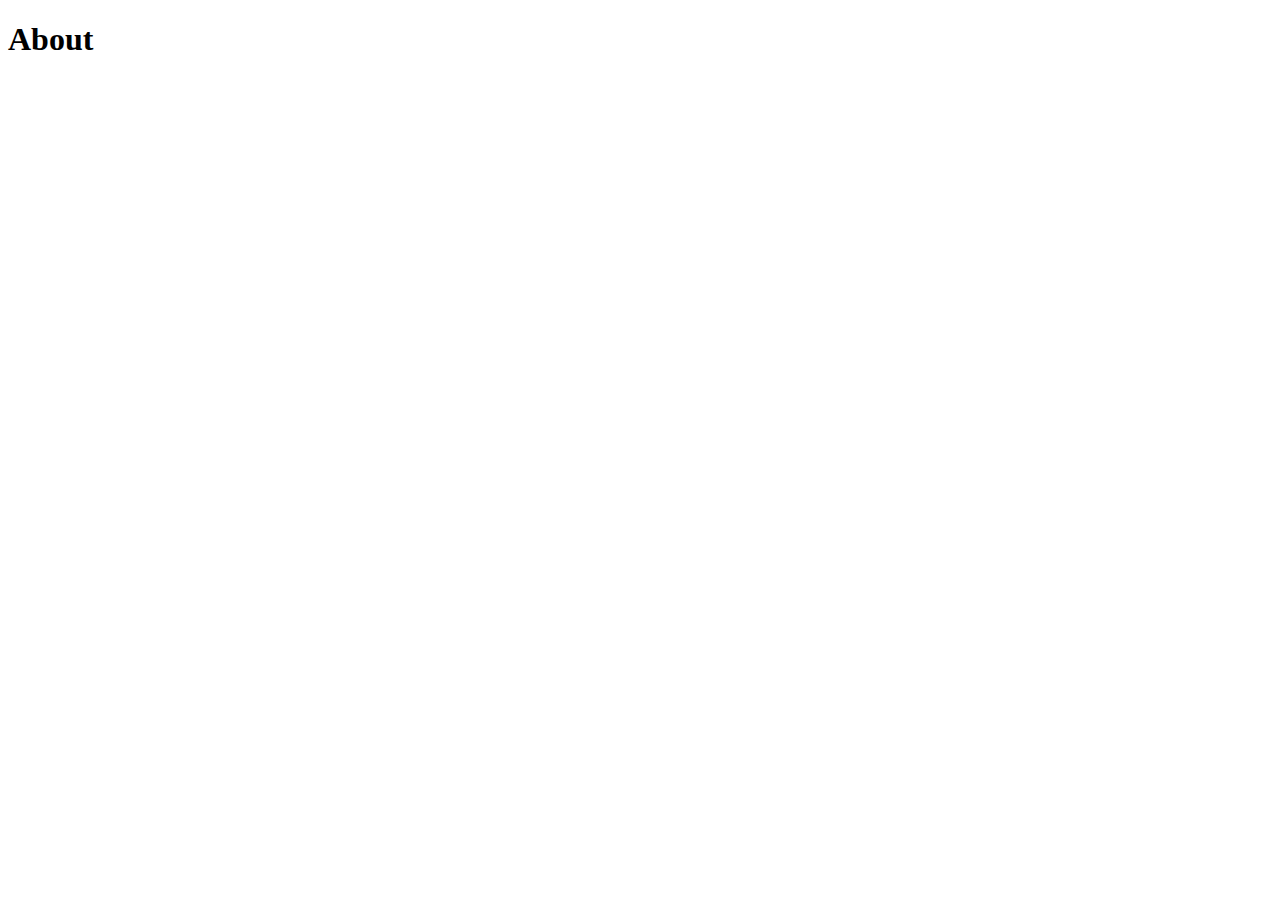
==== about.html @ 40564009 "added few card contents" ====
<!DOCTYPE html>
<html lang="en">
<head>
    <meta charset="UTF-8">
    <meta name="viewport" content="width=device-width, initial-scale=1.0">
    <title>About</title>
</head>
<body>
    <h1>About</h1>
    <p>
        <div id="aboutDesc"></div>
    </p>
    <script src="script.js"></script>
</body>
</html>
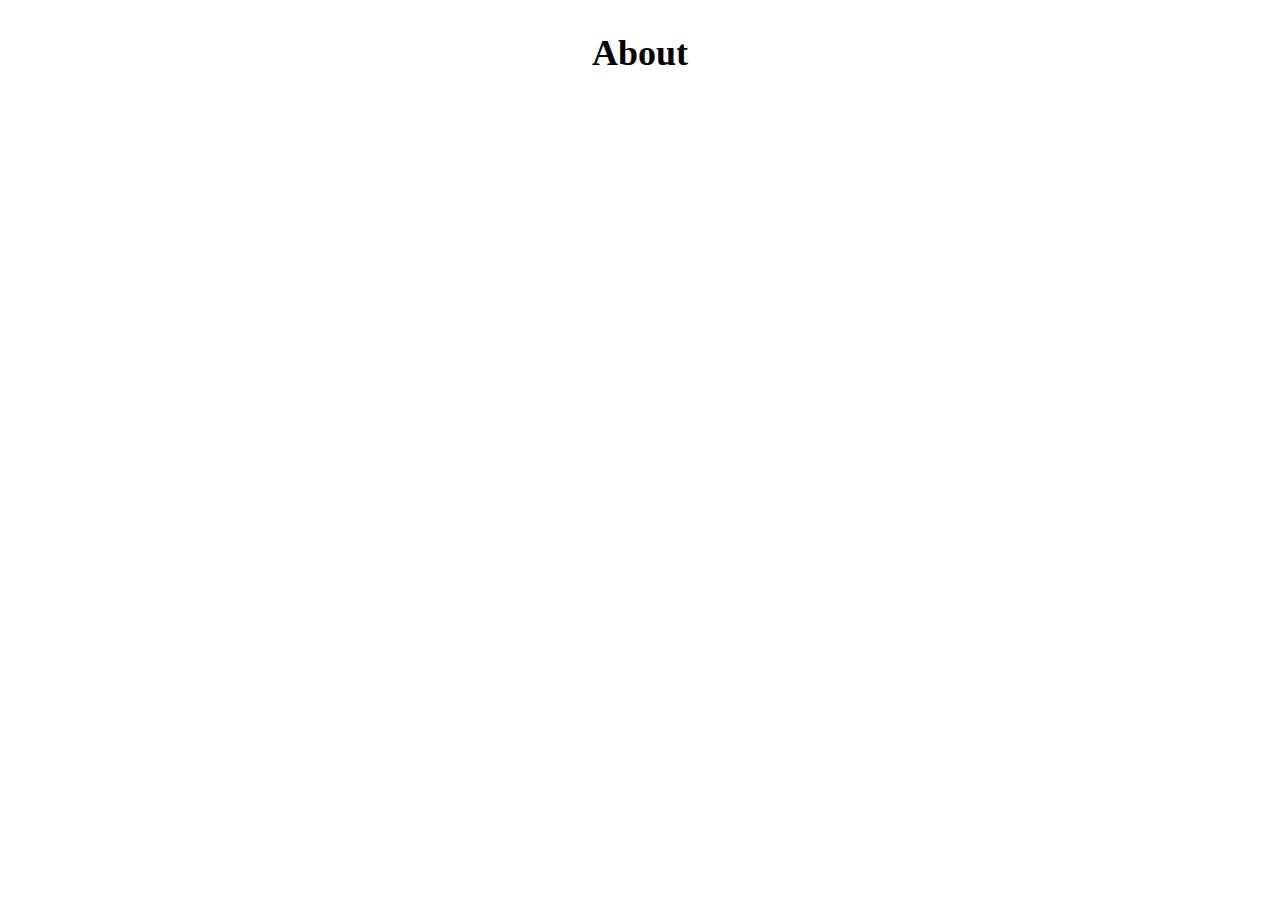
==== commit 82aebadd: "minimum styles applied to about and news page" ====
--- a/about.html
+++ b/about.html
@@ -4,12 +4,14 @@
     <meta charset="UTF-8">
     <meta name="viewport" content="width=device-width, initial-scale=1.0">
     <title>About</title>
+    <link rel="stylesheet" href="style.css">
 </head>
 <body>
-    <h1>About</h1>
-    <p>
-        <div id="aboutDesc"></div>
-    </p>
+    
+    <header>
+        <h1>About</h1>
+    </header>
+    <div class="page-content" id="aboutDesc"></div>
     <script src="script.js"></script>
 </body>
 </html>--- a/style.css
+++ b/style.css
@@ -0,0 +1,118 @@
+body
+{
+    background: url('https://images.unsplash.com/photo-1514625895778-692f4e00ec41?q=80&w=3174&auto=format&fit=crop&ixlib=rb-4.0.3&ixid=M3wxMjA3fDB8MHxwaG90by1wYWdlfHx8fGVufDB8fHx8fA%3D%3D');
+    background-color: white;
+    background-repeat: no-repeat;
+    background-position-x: center;
+    background-size: auto;
+    display: block;
+    overflow-x: hidden;
+}
+header
+{
+    background-color: rgb(255, 255, 255);
+    text-align: center;
+    font-size: large;
+    display: grid;
+    grid-template-columns: repeat(3, 1fr);
+}
+header h1
+{
+    grid-column: 2/2;
+}
+header .links
+{
+    grid-column: 3/3;
+}
+header a:hover
+{
+    opacity: .5;
+}
+a, a:visited, a:active
+{
+    text-decoration: none;
+    color: black;
+}
+.cards
+{
+    position: absolute;
+    height: 200%;
+    width: 100%;
+    margin: 0;
+    padding: 0;
+    display: grid;
+    grid-template-columns: repeat(1, 1fr);
+}
+.card
+{
+    position: relative;
+    /* background-color: rgba(255, 255, 255, 0.577); */
+    height: 100%;
+    width: 100%;
+    align-content: center;
+    align-items: center;
+}
+.card .content
+{
+    position: absolute;
+    margin: 2rem;
+    background-color: rgba(255, 255, 255, 0.577);
+    height: calc(100% - 4rem);
+    width: calc(100% - 4rem);
+    border: 0;
+    text-align: left;
+    padding: 2rem;
+}
+.card .content:hover
+{
+    background-color: rgba(255, 255, 255, 0.888);
+    cursor: pointer;
+}
+
+.page-content
+{
+    position: relative;
+    height: 100%;
+    margin: 1rem;
+    padding: 1rem;
+    background-color: rgba(255, 255, 255, 0.55);
+    font-size: large;
+    text-align: justify;
+}
+
+@media (min-width: 50rem) and (max-width: 80rem) {
+    .cards
+    {
+        grid-template-columns: repeat(2, 1fr);
+        height: 100%;
+    }
+    body
+    {
+        background-position-x: center;
+        background-size: 150%;
+    }
+}
+@media (min-width: 80rem) {
+    .cards
+    {
+        grid-template-columns: repeat(3, 1fr);
+        height: 60%;
+    }
+    body
+    {
+        background-position-x: center;
+        background-size: 100%;
+    }
+}
+@media (max-height: 30rem) {
+    .cards
+    {
+        grid-template-columns: repeat(3, 1fr);
+        height: 160%;
+    }
+    body
+    {
+        background-position-x: center;
+        background-size: 100%;
+    }
+}